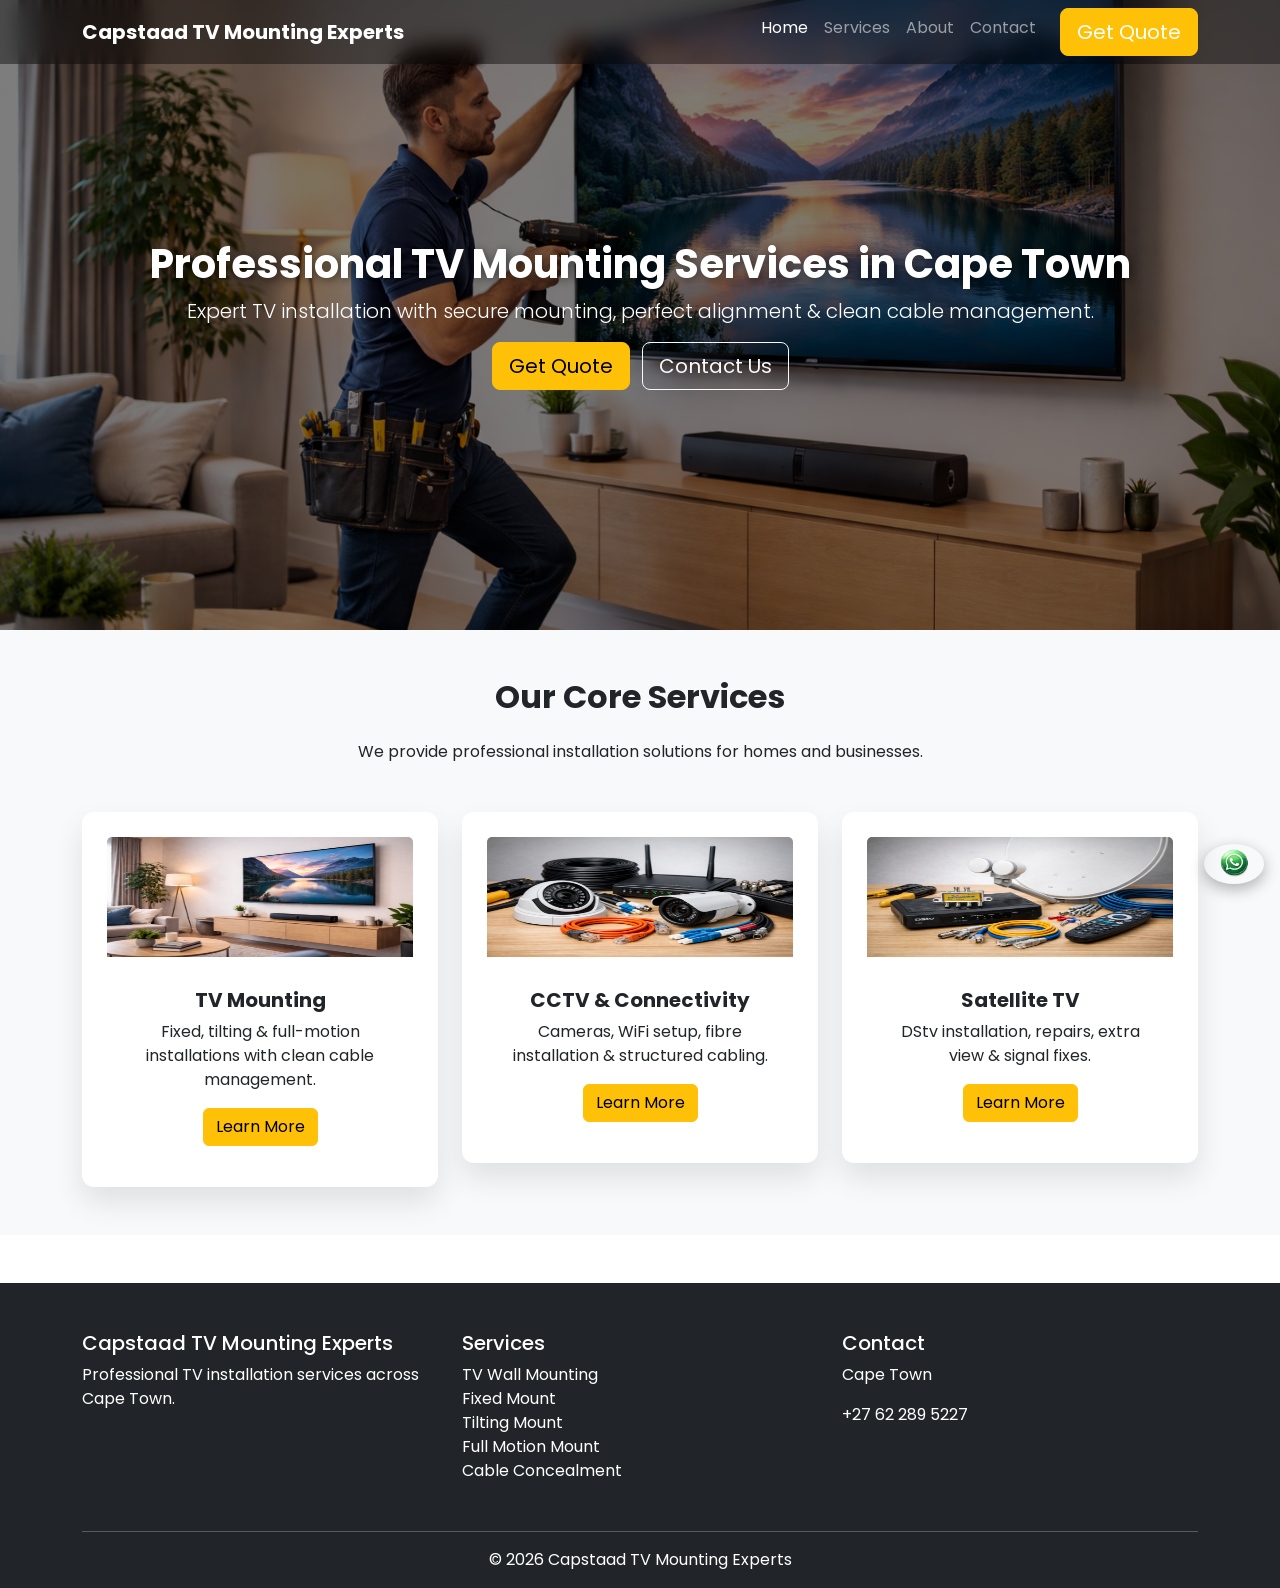
==== index.html @ fb4320e2 "Update index.html" ====
<!DOCTYPE html>
<html lang="en">
<head>
  <meta charset="UTF-8">
  <meta name="viewport" content="width=device-width, initial-scale=1">
  <title>Capstaad TV Mounting Experts | Cape Town</title>
  <meta name="description" content="Premium TV mounting services in Cape Town: Fixed, Tilting, Full-Motion Mounts, Cable Concealment, Home Theatre Setup.">

  <!-- Google Fonts -->
  <link href="https://fonts.googleapis.com/css2?family=Poppins:wght@400;600;700&family=Open+Sans:wght@300;400;600&display=swap" rel="stylesheet">
  
  <!-- Bootstrap CSS -->
  <link href="https://cdn.jsdelivr.net/npm/bootstrap@5.3.2/dist/css/bootstrap.min.css" rel="stylesheet">
  
  <!-- Custom CSS -->
  <link rel="stylesheet" href="styles.css">
  <style>
    /* Hero Section */
.hero-section {
  position: relative;
  text-align: center;
  color: white;
}
.hero-image {
  width: 100%;
  height: auto;
  display: block;
}
.hero-overlay {
  position: absolute;
  top: 0;
  left: 0;
  width: 100%;
  height: 100%;
  background: rgba(0,0,0,0.5);
}
.hero-content {
  position: absolute;
  top: 50%;
  left: 50%;
  transform: translate(-50%, -50%);
  z-index: 2;
}

/* Features Section */
.features-section {
  background-color: #f8f9fa; /* light background */
  padding: 3rem 0;
  text-align: center;
}
.features-section .feature-item {
  min-height: 100px;
  display: flex;
  align-items: center;
  justify-content: center;
  font-weight: 600;
  background: rgba(0,0,0,0.6);
  color: #fff;
  padding: 1rem 1.5rem;
  border-radius: 0.5rem;
  transition: transform 0.3s;
  margin-bottom: 1rem;
}
.features-section .feature-item:hover {
  transform: translateY(-5px);
}

/* Responsive adjustments */
@media (max-width: 767px) {
  .features-section .feature-item {
    min-height: 80px;
  }
}
    /* Footer */
    footer a {
      text-decoration: none;
    }

    /* WhatsApp Button */
    .whatsapp-float img {
      width: 60px;
      height: auto;
    }
  </style>
</head>
<body>

  <!-- NAVBAR -->
  <nav class="navbar navbar-expand-lg navbar-dark bg-transparent fixed-top">
    <div class="container">
      <a class="navbar-brand fw-bold" href="index.html">Capstaad TV Mounting Experts</a>
      <button class="navbar-toggler" type="button" data-bs-toggle="collapse" data-bs-target="#navbarNav">
        <span class="navbar-toggler-icon"></span>
      </button>
      <div class="collapse navbar-collapse" id="navbarNav">
        <ul class="navbar-nav ms-auto">
          <li class="nav-item"><a class="nav-link active" href="index.html">Home</a></li>
          <li class="nav-item"><a class="nav-link" href="services.html">Services</a></li>
          <li class="nav-item"><a class="nav-link" href="about.html">About</a></li>
          <li class="nav-item"><a class="nav-link" href="contact.html">Contact</a></li>
          <li class="nav-item ms-3">
            <a href="https://wa.me/27822895227" target="_blank" class="btn btn-warning btn-lg text-white">Get Quote</a>
          </li>
        </ul>
      </div>
    </div>
  </nav>

  <!-- HERO SECTION -->
<section class="hero-section">
  <img src="tv-mounting-hero.png" alt="TV mounting installation in Cape Town">
  <div class="hero-overlay"></div>
  <div class="hero-content container">
    <h1 class="fw-bold">Professional TV Mounting Services in Cape Town</h1>
    <p class="lead">Expert TV installation with secure mounting, perfect alignment & clean cable management.</p>
    <div class="mt-3">
      <a href="https://wa.me/27622895227" target="_blank" class="btn btn-warning btn-lg me-2">Get Quote</a>
      <a href="contact.html" class="btn btn-outline-light btn-lg">Contact Us</a>
    </div>
  </div>
</section>

<!-- CORE SERVICES -->
<section class="py-5 bg-light">
  <div class="container text-center">
    <h2 class="fw-bold mb-4">Our Core Services</h2>
    <p class="mb-5">We provide professional installation solutions for homes and businesses.</p>

    <div class="row g-4">

      <!-- TV MOUNTING -->
      <div class="col-md-4">
        <div class="card service-card border-0">
          <img src="living-room-tv.png" class="card-img-top" alt="TV Mounting">
          <div class="card-body">
            <h5 class="fw-bold">TV Mounting</h5>
            <p>Fixed, tilting & full-motion installations with clean cable management.</p>
            <a href="services.html#tv" class="btn btn-warning">Learn More</a>
          </div>
        </div>
      </div>

      <!-- CCTV -->
      <div class="col-md-4">
        <div class="card service-card border-0">
          <img src="cctv.png" class="card-img-top" alt="CCTV Installation">
          <div class="card-body">
            <h5 class="fw-bold">CCTV & Connectivity</h5>
            <p>Cameras, WiFi setup, fibre installation & structured cabling.</p>
            <a href="services.html#cctv" class="btn btn-warning">Learn More</a>
          </div>
        </div>
      </div>

      <!-- SATELLITE -->
      <div class="col-md-4">
        <div class="card service-card border-0">
          <img src="dstv.png" class="card-img-top" alt="Satellite Installation">
          <div class="card-body">
            <h5 class="fw-bold">Satellite TV</h5>
            <p>DStv installation, repairs, extra view & signal fixes.</p>
            <a href="services.html#satellite" class="btn btn-warning">Learn More</a>
          </div>
        </div>
      </div>

    </div>
  </div>
</section>


  

  <!-- FOOTER -->
  <footer class="bg-dark text-white pt-5 pb-3 mt-5">
    <div class="container">
      <div class="row">
        <div class="col-md-4 mb-3">
          <h5>Capstaad TV Mounting Experts</h5>
          <p>Professional TV installation services across Cape Town.</p>
        </div>
        <div class="col-md-4 mb-3">
          <h5>Services</h5>
          <ul class="list-unstyled">
            <li>TV Wall Mounting</li>
            <li>Fixed Mount</li>
            <li>Tilting Mount</li>
            <li>Full Motion Mount</li>
            <li>Cable Concealment</li>
          </ul>
        </div>
        <div class="col-md-4 mb-3">
          <h5>Contact</h5>
          <p>Cape Town</p>
          <p><a href="https://wa.me/27822895227" class="text-white">+27 62 289 5227</a></p>
        </div>
      </div>
      <hr class="bg-light">
      <div class="text-center">&copy; 2026 Capstaad TV Mounting Experts</div>
    </div>
  </footer>

  <!-- WhatsApp Floating Button -->
  <a href="https://wa.me/27822895227" class="whatsapp-float position-fixed bottom-0 end-0 m-3" target="_blank" aria-label="Chat with Capstaad on WhatsApp">
    <img src="whatsapp-icon.png" loading="lazy">
  </a>

  <!-- Bootstrap JS -->
  <script src="https://cdn.jsdelivr.net/npm/bootstrap@5.3.2/dist/js/bootstrap.bundle.min.js"></script>
</body>
</html>
---- styles.css ----
/* GLOBAL */

body {
  font-family: 'Poppins', sans-serif;
}

/* NAVBAR */

.navbar {
  background: rgba(0,0,0,0.4)!important;
  backdrop-filter: blur(10px);
}

/* HERO SECTION */

.hero-section {
  position: relative;
}

.hero-section img {
  width: 100%;
  height: 70vh;
  object-fit: cover;
}

.hero-section h1 {
  text-shadow: 2px 2px 10px rgba(0,0,0,0.5);
}

/* HERO OVERLAY */

.hero-overlay {
  position: absolute;
  top:0;
  left:0;
  width:100%;
  height:100%;
  background: rgba(0,0,0,0.4);
}

/* HERO CONTENT */

.hero-content {
  position:absolute;
  top:50%;
  left:50%;
  transform:translate(-50%,-50%);
  text-align:center;
  width:90%;
  color:#fff;
}

/* FEATURES BAR */

.features-overlay {
  display:flex;
  justify-content:center;
  gap:20px;
  flex-wrap:wrap;
  margin-top:40px;
}

.features-overlay div {
  font-weight:600;
  padding:12px 20px;
  background:rgba(0,0,0,0.6);
  color:#fff;
  border-radius:8px;
}

/* WHATSAPP BUTTON */

.whatsapp-float img {
  border-radius: 50%;
  box-shadow: 0 5px 15px rgba(0,0,0,0.3);
  transition: transform 0.3s;
}

.whatsapp-float img:hover {
  transform: scale(1.1);
}

/* SERVICES */

.services-section {
  padding: 80px 0;
}

.service-card {
  background: #fff;
  padding: 25px;
  border-radius: 12px;
  box-shadow: 0 15px 30px rgba(0,0,0,0.1);
  transition: transform 0.3s, box-shadow 0.3s;
}

.service-card:hover {
  transform: translateY(-10px);
  box-shadow: 0 25px 50px rgba(0,0,0,0.15);
}

.service-card img {
  max-height: 120px;
  margin-bottom: 15px;
}

/* PROCESS SECTION */

.process-section {
  padding: 80px 0;
}

.process-step h4 {
  background: #FF7A18;
  color: #fff;
  width: 50px;
  height: 50px;
  border-radius: 50%;
  margin: 0 auto 15px auto;
  display: flex;
  align-items: center;
  justify-content: center;
  font-weight: 700;
}

/* CTA */

.cta-section {
  padding: 80px 0;
}

/* ABOUT PAGE */

.company-story img {
  max-width: 100%;
  border-radius: 12px;
}

.team-section img {
  width: 150px;
  height: 150px;
  object-fit: cover;
}

/* TRUST STATS */

.trust-stats h3 {
  font-size: 2.5rem;
  font-weight: 700;
  color: #FF7A18;
}

.trust-stats p {
  font-weight: 600;
}

/* CONTACT */

.contact-section form input,
.contact-section form textarea {
  border-radius: 8px;
  padding: 15px;
  border: 1px solid #ccc;
}

.contact-section form button {
  border-radius: 50px;
  padding: 12px 40px;
}

/* MAP */

.map-section iframe {
  border-radius: 12px;
}


/* ============================= */
/* MOBILE RESPONSIVE FIXES */
/* ============================= */

@media (max-width:768px){

.hero-section img{
  height:55vh;
}

.hero-content h1{
  font-size:26px;
}

.hero-content p{
  font-size:14px;
}

.features-overlay{
  flex-direction:column;
  align-items:center;
  margin-top:25px;
}

.features-overlay div{
  width:90%;
  text-align:25px;
}
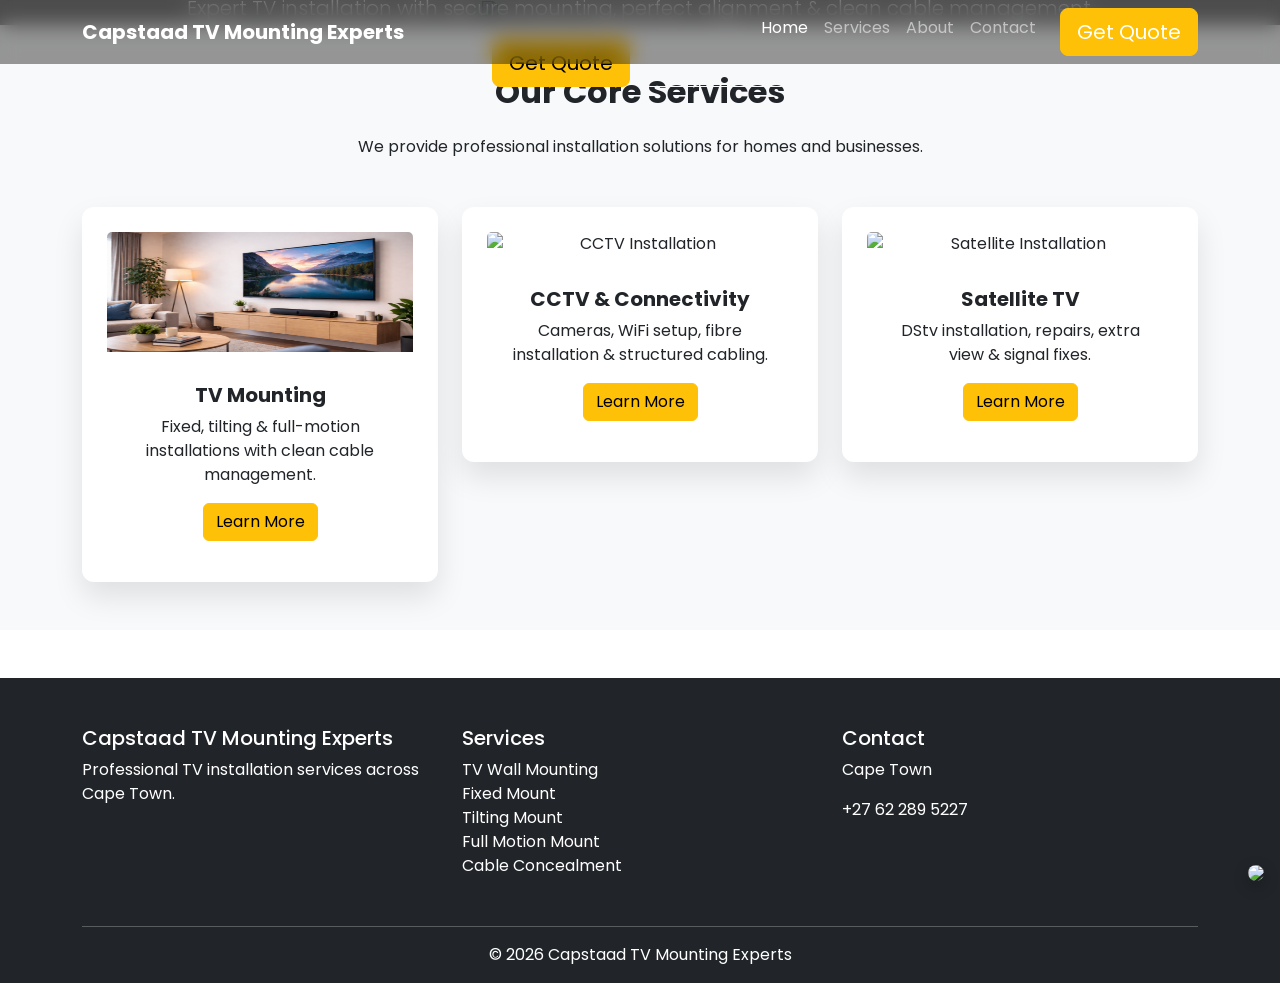
==== commit b3d80319: "Update index.html" ====
--- a/index.html
+++ b/index.html
@@ -108,7 +108,7 @@
 
   <!-- HERO SECTION -->
 <section class="hero-section">
-  <img src="tv-mounting-hero.png" alt="TV mounting installation in Cape Town">
+  <img src="tv-mounting-hero.webp" alt="TV mounting installation in Cape Town">
   <div class="hero-overlay"></div>
   <div class="hero-content container">
     <h1 class="fw-bold">Professional TV Mounting Services in Cape Town</h1>
@@ -131,7 +131,7 @@
       <!-- TV MOUNTING -->
       <div class="col-md-4">
         <div class="card service-card border-0">
-          <img src="living-room-tv.png" class="card-img-top" alt="TV Mounting">
+          <img src="living-room-tv.webp" class="card-img-top" alt="TV Mounting">
           <div class="card-body">
             <h5 class="fw-bold">TV Mounting</h5>
             <p>Fixed, tilting & full-motion installations with clean cable management.</p>
@@ -143,7 +143,7 @@
       <!-- CCTV -->
       <div class="col-md-4">
         <div class="card service-card border-0">
-          <img src="cctv.png" class="card-img-top" alt="CCTV Installation">
+          <img src="cctv.webp" class="card-img-top" alt="CCTV Installation">
           <div class="card-body">
             <h5 class="fw-bold">CCTV & Connectivity</h5>
             <p>Cameras, WiFi setup, fibre installation & structured cabling.</p>
@@ -155,7 +155,7 @@
       <!-- SATELLITE -->
       <div class="col-md-4">
         <div class="card service-card border-0">
-          <img src="dstv.png" class="card-img-top" alt="Satellite Installation">
+          <img src="dstv.webp" class="card-img-top" alt="Satellite Installation">
           <div class="card-body">
             <h5 class="fw-bold">Satellite TV</h5>
             <p>DStv installation, repairs, extra view & signal fixes.</p>
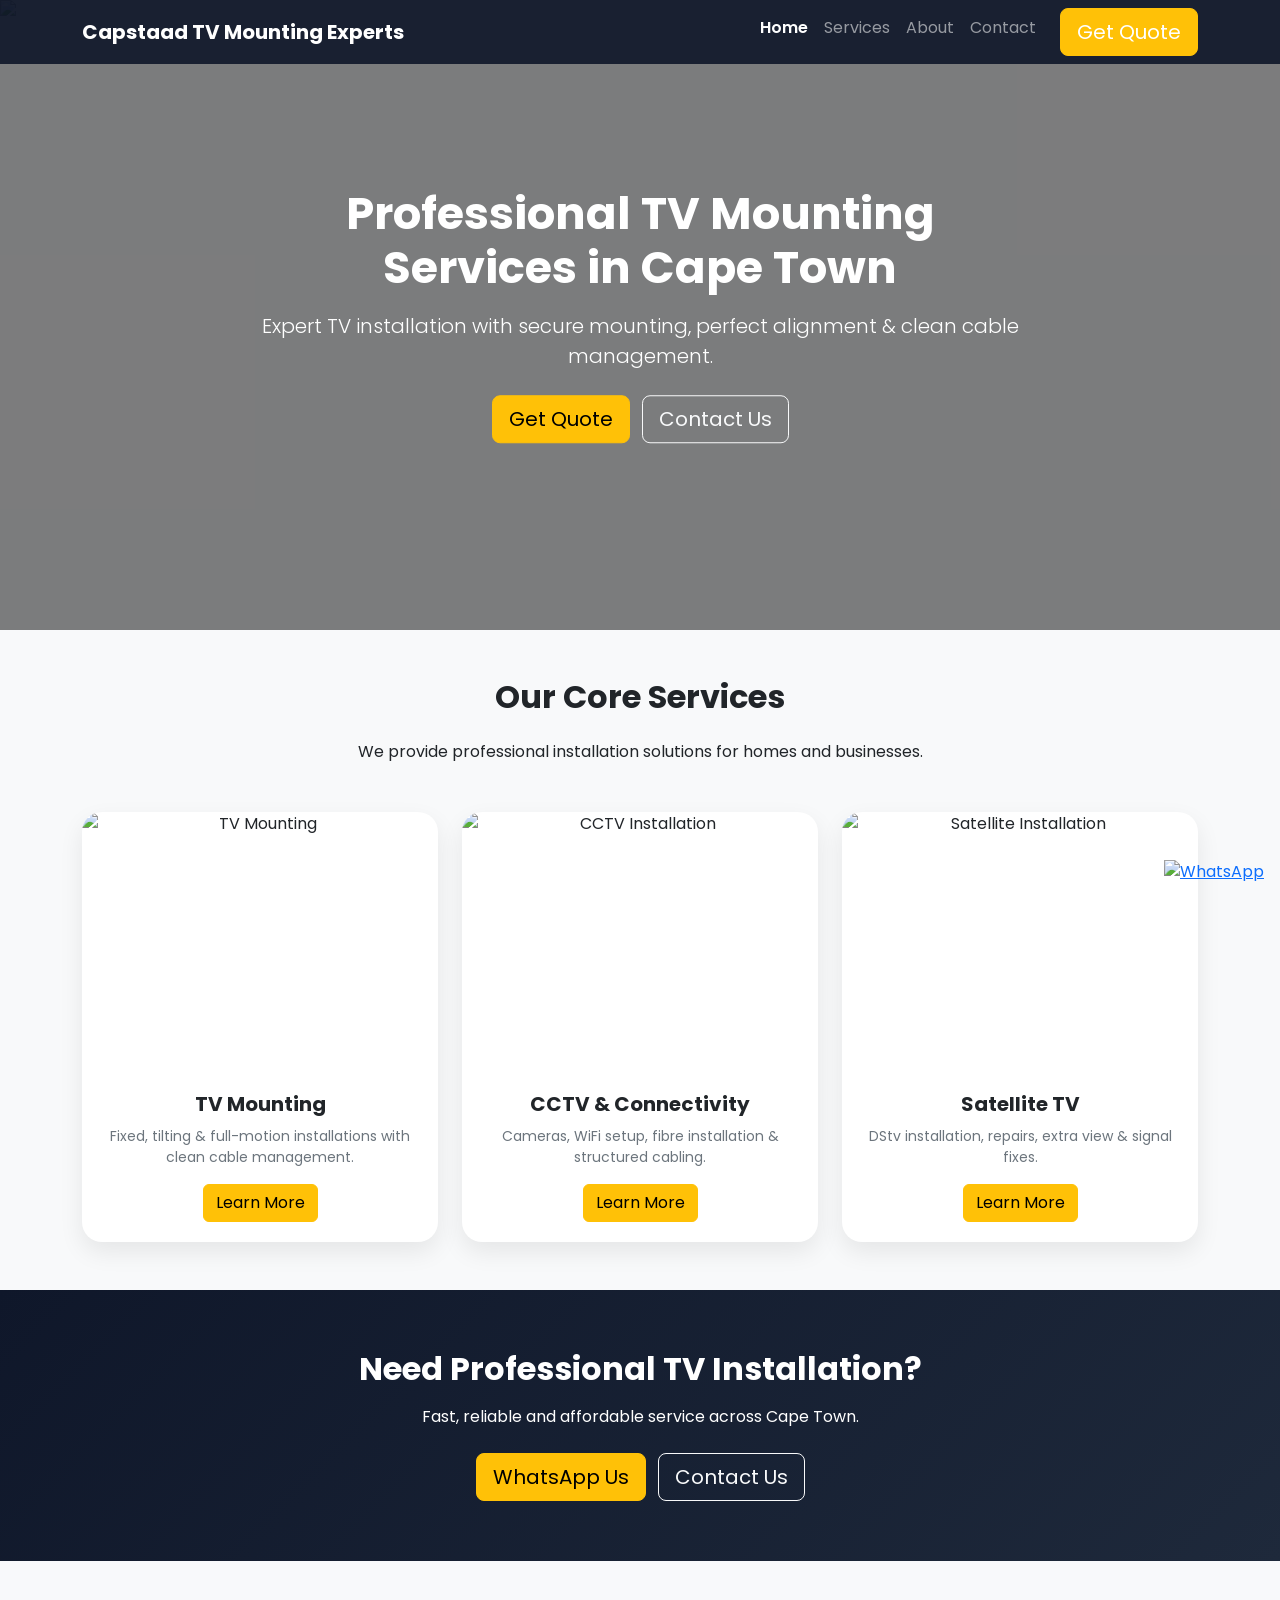
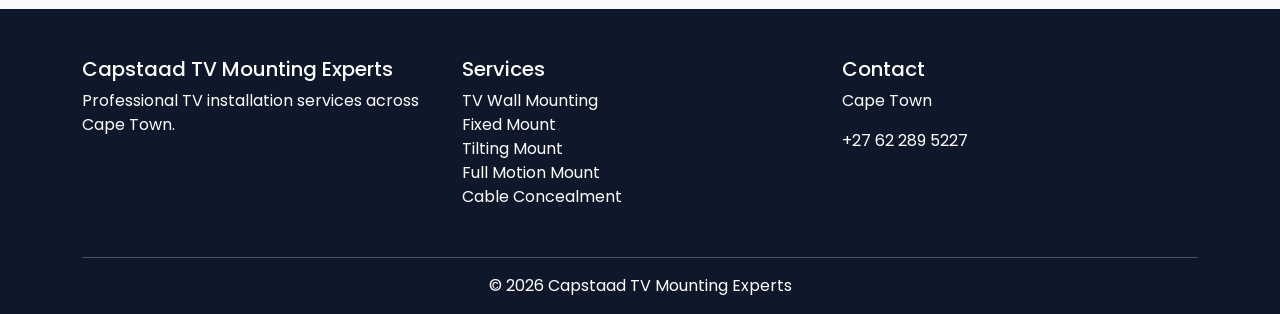
==== commit eb0fda64: "Update index.html" ====
--- a/index.html
+++ b/index.html
@@ -8,72 +8,117 @@
 
   <!-- Google Fonts -->
   <link href="https://fonts.googleapis.com/css2?family=Poppins:wght@400;600;700&family=Open+Sans:wght@300;400;600&display=swap" rel="stylesheet">
-  
+
   <!-- Bootstrap CSS -->
   <link href="https://cdn.jsdelivr.net/npm/bootstrap@5.3.2/dist/css/bootstrap.min.css" rel="stylesheet">
-  
-  <!-- Custom CSS -->
-  <link rel="stylesheet" href="styles.css">
+
   <style>
-    /* Hero Section */
-.hero-section {
-  position: relative;
-  text-align: center;
-  color: white;
-}
-.hero-image {
-  width: 100%;
-  height: auto;
-  display: block;
-}
-.hero-overlay {
-  position: absolute;
-  top: 0;
-  left: 0;
-  width: 100%;
-  height: 100%;
-  background: rgba(0,0,0,0.5);
-}
-.hero-content {
-  position: absolute;
-  top: 50%;
-  left: 50%;
-  transform: translate(-50%, -50%);
-  z-index: 2;
-}
-
-/* Features Section */
-.features-section {
-  background-color: #f8f9fa; /* light background */
-  padding: 3rem 0;
-  text-align: center;
-}
-.features-section .feature-item {
-  min-height: 100px;
-  display: flex;
-  align-items: center;
-  justify-content: center;
-  font-weight: 600;
-  background: rgba(0,0,0,0.6);
-  color: #fff;
-  padding: 1rem 1.5rem;
-  border-radius: 0.5rem;
-  transition: transform 0.3s;
-  margin-bottom: 1rem;
-}
-.features-section .feature-item:hover {
-  transform: translateY(-5px);
-}
-
-/* Responsive adjustments */
-@media (max-width: 767px) {
-  .features-section .feature-item {
-    min-height: 80px;
-  }
-}
-    /* Footer */
+    /* BODY */
+    body {
+      font-family: 'Poppins', sans-serif;
+      background: #f8f9fb;
+    }
+
+    /* NAVBAR */
+    .navbar {
+      background-color: rgba(15,23,42,0.9);
+    }
+    .navbar-nav .nav-link.active {
+      font-weight: 600;
+    }
+
+    /* HERO */
+    .hero-section {
+      position: relative;
+      height: 70vh;
+      min-height: 450px;
+      overflow: hidden;
+      text-align: center;
+      color: white;
+    }
+
+    .hero-image {
+      width: 100%;
+      height: 100%;
+      object-fit: cover;
+      display: block;
+    }
+
+    .hero-overlay {
+      position: absolute;
+      top: 0;
+      left: 0;
+      width: 100%;
+      height: 100%;
+      background: rgba(0,0,0,0.5);
+      z-index: 1;
+    }
+
+    .hero-content {
+      position: absolute;
+      top: 50%;
+      left: 50%;
+      transform: translate(-50%, -50%);
+      z-index: 2;
+      width: 90%;
+      max-width: 800px;
+    }
+
+    .hero-content h1 {
+      font-size: 2.8rem;
+    }
+
+    /* CORE SERVICES */
+    .service-card {
+      border: none;
+      border-radius: 20px;
+      overflow: hidden;
+      transition: transform 0.3s, box-shadow 0.3s;
+      background: #fff;
+      box-shadow: 0 10px 25px rgba(0,0,0,0.08);
+    }
+
+    .service-card:hover {
+      transform: translateY(-10px);
+      box-shadow: 0 20px 45px rgba(0,0,0,0.15);
+    }
+
+    .service-card img {
+      width: 100%;
+      height: 260px;
+      object-fit: cover;
+    }
+
+    .service-card-body {
+      padding: 20px;
+      text-align: center;
+    }
+
+    .service-card h5 {
+      margin-bottom: 10px;
+    }
+
+    .service-card p {
+      font-size: 14px;
+      color: #6c757d;
+    }
+
+    /* CTA SECTION */
+    .cta-section {
+      background: linear-gradient(135deg, #0f172a, #1e293b);
+      color: #fff;
+      padding: 60px 0;
+      text-align: center;
+    }
+
+    /* FOOTER */
+    footer {
+      background: #0f172a;
+      color: white;
+    }
     footer a {
       text-decoration: none;
+      color: white;
     }
 
     /* WhatsApp Button */
@@ -81,12 +126,21 @@
       width: 60px;
       height: auto;
     }
+
+    @media (max-width: 767px) {
+      .hero-content h1 {
+        font-size: 2rem;
+      }
+      .service-card img {
+        height: 200px;
+      }
+    }
   </style>
 </head>
 <body>
 
   <!-- NAVBAR -->
-  <nav class="navbar navbar-expand-lg navbar-dark bg-transparent fixed-top">
+  <nav class="navbar navbar-expand-lg navbar-dark fixed-top">
     <div class="container">
       <a class="navbar-brand fw-bold" href="index.html">Capstaad TV Mounting Experts</a>
       <button class="navbar-toggler" type="button" data-bs-toggle="collapse" data-bs-target="#navbarNav">
@@ -107,72 +161,79 @@
   </nav>
 
   <!-- HERO SECTION -->
-<section class="hero-section">
-  <img src="tv-mounting-hero.webp" alt="TV mounting installation in Cape Town">
-  <div class="hero-overlay"></div>
-  <div class="hero-content container">
-    <h1 class="fw-bold">Professional TV Mounting Services in Cape Town</h1>
-    <p class="lead">Expert TV installation with secure mounting, perfect alignment & clean cable management.</p>
-    <div class="mt-3">
-      <a href="https://wa.me/27622895227" target="_blank" class="btn btn-warning btn-lg me-2">Get Quote</a>
+  <section class="hero-section">
+    <img src="tv-mounting-hero.webp" alt="TV mounting installation in Cape Town" class="hero-image" loading="lazy">
+    <div class="hero-overlay"></div>
+    <div class="hero-content container">
+      <h1 class="fw-bold">Professional TV Mounting Services in Cape Town</h1>
+      <p class="lead mt-3">Expert TV installation with secure mounting, perfect alignment & clean cable management.</p>
+      <div class="mt-4">
+        <a href="https://wa.me/27622895227" target="_blank" class="btn btn-warning btn-lg me-2">Get Quote</a>
+        <a href="contact.html" class="btn btn-outline-light btn-lg">Contact Us</a>
+      </div>
+    </div>
+  </section>
+
+  <!-- CORE SERVICES -->
+  <section class="py-5 bg-light">
+    <div class="container text-center">
+      <h2 class="fw-bold mb-4">Our Core Services</h2>
+      <p class="mb-5">We provide professional installation solutions for homes and businesses.</p>
+
+      <div class="row g-4">
+
+        <!-- TV MOUNTING -->
+        <div class="col-md-4">
+          <div class="card service-card h-100">
+            <img src="living-room-tv.webp" class="card-img-top" alt="TV Mounting" loading="lazy">
+            <div class="card-body service-card-body">
+              <h5 class="fw-bold">TV Mounting</h5>
+              <p>Fixed, tilting & full-motion installations with clean cable management.</p>
+              <a href="services.html#tv" class="btn btn-warning">Learn More</a>
+            </div>
+          </div>
+        </div>
+
+        <!-- CCTV -->
+        <div class="col-md-4">
+          <div class="card service-card h-100">
+            <img src="cctv.webp" class="card-img-top" alt="CCTV Installation" loading="lazy">
+            <div class="card-body service-card-body">
+              <h5 class="fw-bold">CCTV & Connectivity</h5>
+              <p>Cameras, WiFi setup, fibre installation & structured cabling.</p>
+              <a href="services.html#cctv" class="btn btn-warning">Learn More</a>
+            </div>
+          </div>
+        </div>
+
+        <!-- SATELLITE -->
+        <div class="col-md-4">
+          <div class="card service-card h-100">
+            <img src="dstv.webp" class="card-img-top" alt="Satellite Installation" loading="lazy">
+            <div class="card-body service-card-body">
+              <h5 class="fw-bold">Satellite TV</h5>
+              <p>DStv installation, repairs, extra view & signal fixes.</p>
+              <a href="services.html#satellite" class="btn btn-warning">Learn More</a>
+            </div>
+          </div>
+        </div>
+
+      </div>
+    </div>
+  </section>
+
+  <!-- CTA -->
+  <section class="cta-section">
+    <div class="container">
+      <h2 class="fw-bold mb-3">Need Professional TV Installation?</h2>
+      <p class="mb-4">Fast, reliable and affordable service across Cape Town.</p>
+      <a href="https://wa.me/27822895227" target="_blank" class="btn btn-warning btn-lg me-2">WhatsApp Us</a>
       <a href="contact.html" class="btn btn-outline-light btn-lg">Contact Us</a>
     </div>
-  </div>
-</section>
-
-<!-- CORE SERVICES -->
-<section class="py-5 bg-light">
-  <div class="container text-center">
-    <h2 class="fw-bold mb-4">Our Core Services</h2>
-    <p class="mb-5">We provide professional installation solutions for homes and businesses.</p>
-
-    <div class="row g-4">
-
-      <!-- TV MOUNTING -->
-      <div class="col-md-4">
-        <div class="card service-card border-0">
-          <img src="living-room-tv.webp" class="card-img-top" alt="TV Mounting">
-          <div class="card-body">
-            <h5 class="fw-bold">TV Mounting</h5>
-            <p>Fixed, tilting & full-motion installations with clean cable management.</p>
-            <a href="services.html#tv" class="btn btn-warning">Learn More</a>
-          </div>
-        </div>
-      </div>
-
-      <!-- CCTV -->
-      <div class="col-md-4">
-        <div class="card service-card border-0">
-          <img src="cctv.webp" class="card-img-top" alt="CCTV Installation">
-          <div class="card-body">
-            <h5 class="fw-bold">CCTV & Connectivity</h5>
-            <p>Cameras, WiFi setup, fibre installation & structured cabling.</p>
-            <a href="services.html#cctv" class="btn btn-warning">Learn More</a>
-          </div>
-        </div>
-      </div>
-
-      <!-- SATELLITE -->
-      <div class="col-md-4">
-        <div class="card service-card border-0">
-          <img src="dstv.webp" class="card-img-top" alt="Satellite Installation">
-          <div class="card-body">
-            <h5 class="fw-bold">Satellite TV</h5>
-            <p>DStv installation, repairs, extra view & signal fixes.</p>
-            <a href="services.html#satellite" class="btn btn-warning">Learn More</a>
-          </div>
-        </div>
-      </div>
-
-    </div>
-  </div>
-</section>
-
-
-  
+  </section>
 
   <!-- FOOTER -->
-  <footer class="bg-dark text-white pt-5 pb-3 mt-5">
+  <footer class="pt-5 pb-3 mt-5">
     <div class="container">
       <div class="row">
         <div class="col-md-4 mb-3">
@@ -192,7 +253,7 @@
         <div class="col-md-4 mb-3">
           <h5>Contact</h5>
           <p>Cape Town</p>
-          <p><a href="https://wa.me/27822895227" class="text-white">+27 62 289 5227</a></p>
+          <p><a href="https://wa.me/27822895227">+27 62 289 5227</a></p>
         </div>
       </div>
       <hr class="bg-light">
@@ -202,7 +263,7 @@
 
   <!-- WhatsApp Floating Button -->
   <a href="https://wa.me/27822895227" class="whatsapp-float position-fixed bottom-0 end-0 m-3" target="_blank" aria-label="Chat with Capstaad on WhatsApp">
-    <img src="whatsapp-icon.png" loading="lazy">
+    <img src="whatsapp-icon.webp" alt="WhatsApp" loading="lazy">
   </a>
 
   <!-- Bootstrap JS -->
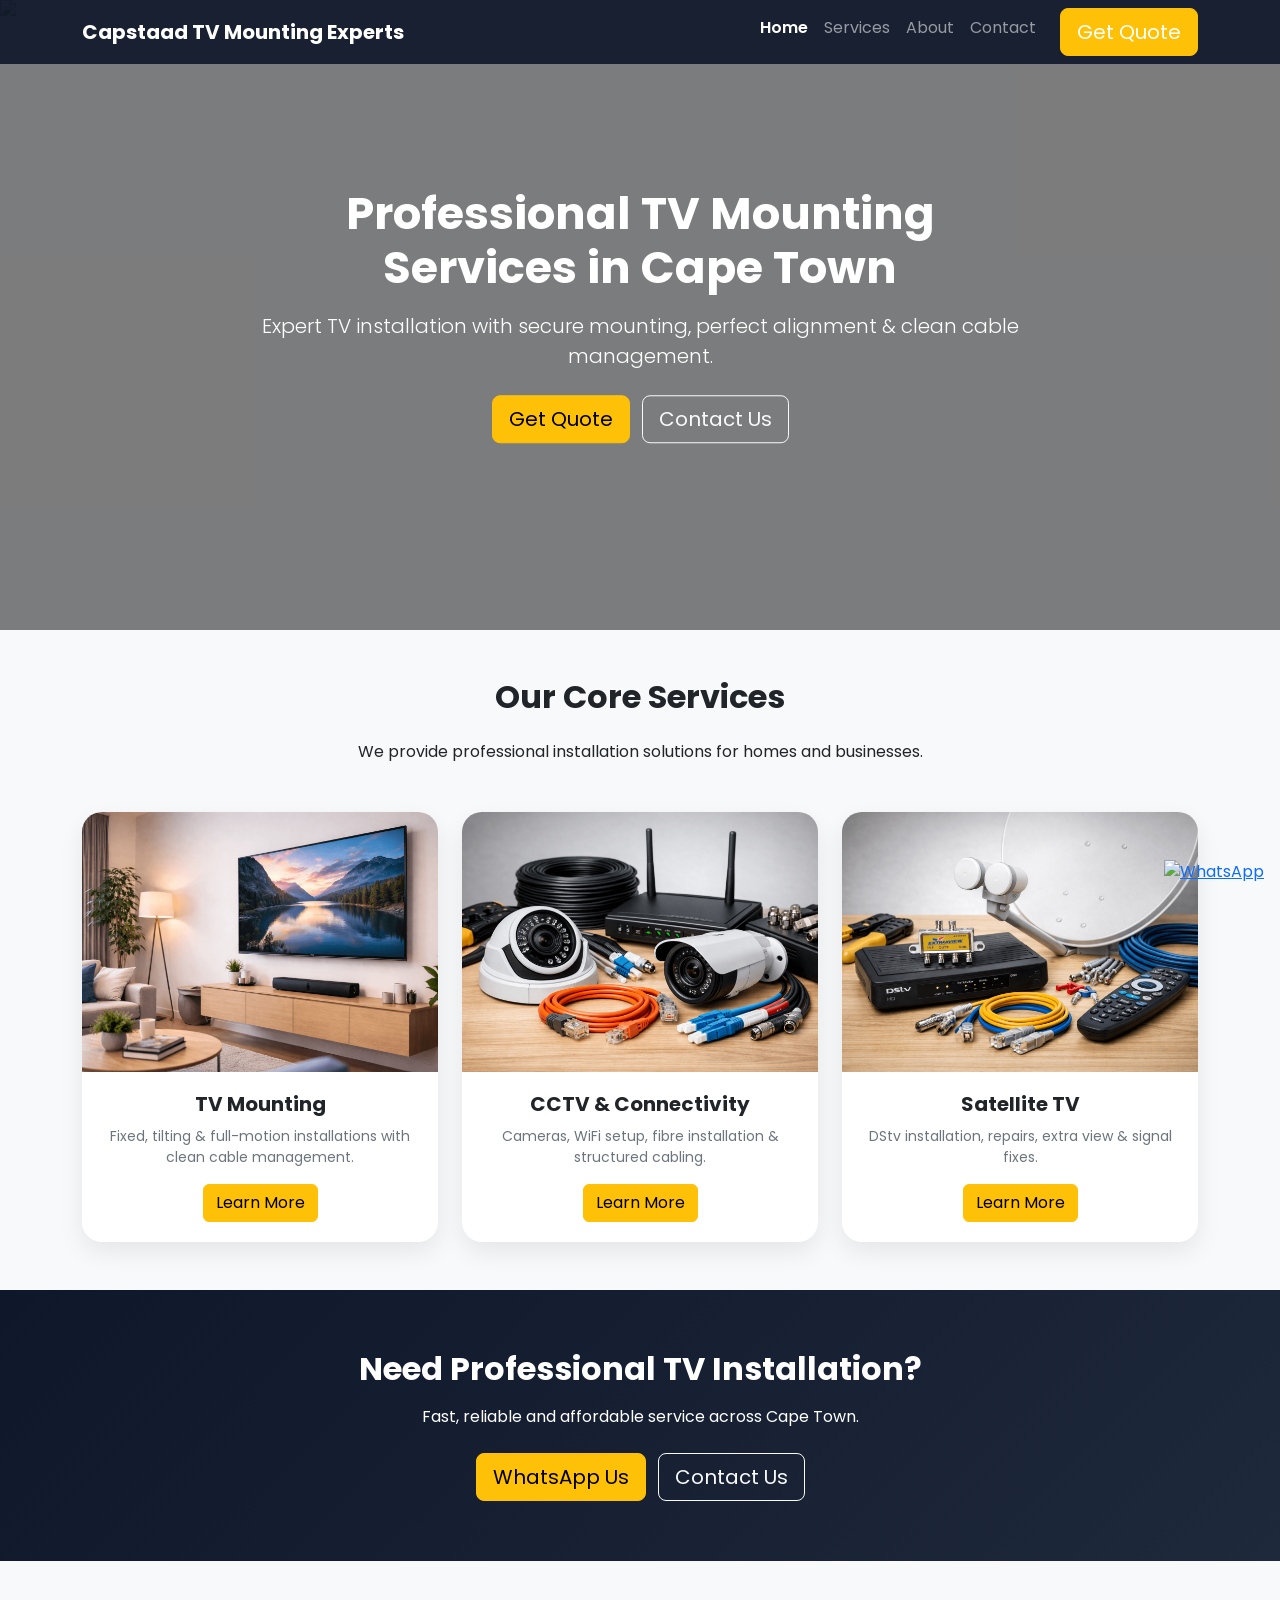
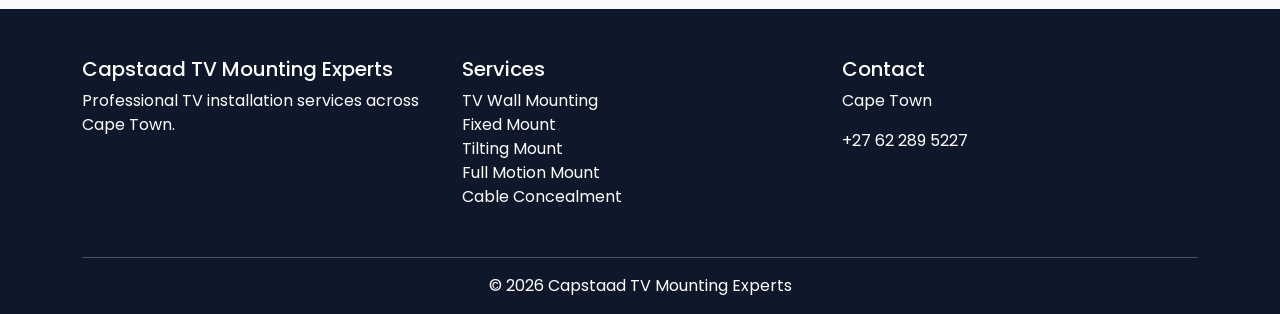
==== commit f8b13c3a: "Update index.html" ====
--- a/index.html
+++ b/index.html
@@ -162,7 +162,7 @@
 
   <!-- HERO SECTION -->
   <section class="hero-section">
-    <img src="tv-mounting-hero.webp" alt="TV mounting installation in Cape Town" class="hero-image" loading="lazy">
+    <img src="tv-mounting-hero.png" alt="TV mounting installation in Cape Town" class="hero-image" loading="lazy">
     <div class="hero-overlay"></div>
     <div class="hero-content container">
       <h1 class="fw-bold">Professional TV Mounting Services in Cape Town</h1>
@@ -185,7 +185,7 @@
         <!-- TV MOUNTING -->
         <div class="col-md-4">
           <div class="card service-card h-100">
-            <img src="living-room-tv.webp" class="card-img-top" alt="TV Mounting" loading="lazy">
+            <img src="living-room-tv.png" class="card-img-top" alt="TV Mounting" loading="lazy">
             <div class="card-body service-card-body">
               <h5 class="fw-bold">TV Mounting</h5>
               <p>Fixed, tilting & full-motion installations with clean cable management.</p>
@@ -197,7 +197,7 @@
         <!-- CCTV -->
         <div class="col-md-4">
           <div class="card service-card h-100">
-            <img src="cctv.webp" class="card-img-top" alt="CCTV Installation" loading="lazy">
+            <img src="cctv.png" class="card-img-top" alt="CCTV Installation" loading="lazy">
             <div class="card-body service-card-body">
               <h5 class="fw-bold">CCTV & Connectivity</h5>
               <p>Cameras, WiFi setup, fibre installation & structured cabling.</p>
@@ -209,7 +209,7 @@
         <!-- SATELLITE -->
         <div class="col-md-4">
           <div class="card service-card h-100">
-            <img src="dstv.webp" class="card-img-top" alt="Satellite Installation" loading="lazy">
+            <img src="dstv.png" class="card-img-top" alt="Satellite Installation" loading="lazy">
             <div class="card-body service-card-body">
               <h5 class="fw-bold">Satellite TV</h5>
               <p>DStv installation, repairs, extra view & signal fixes.</p>
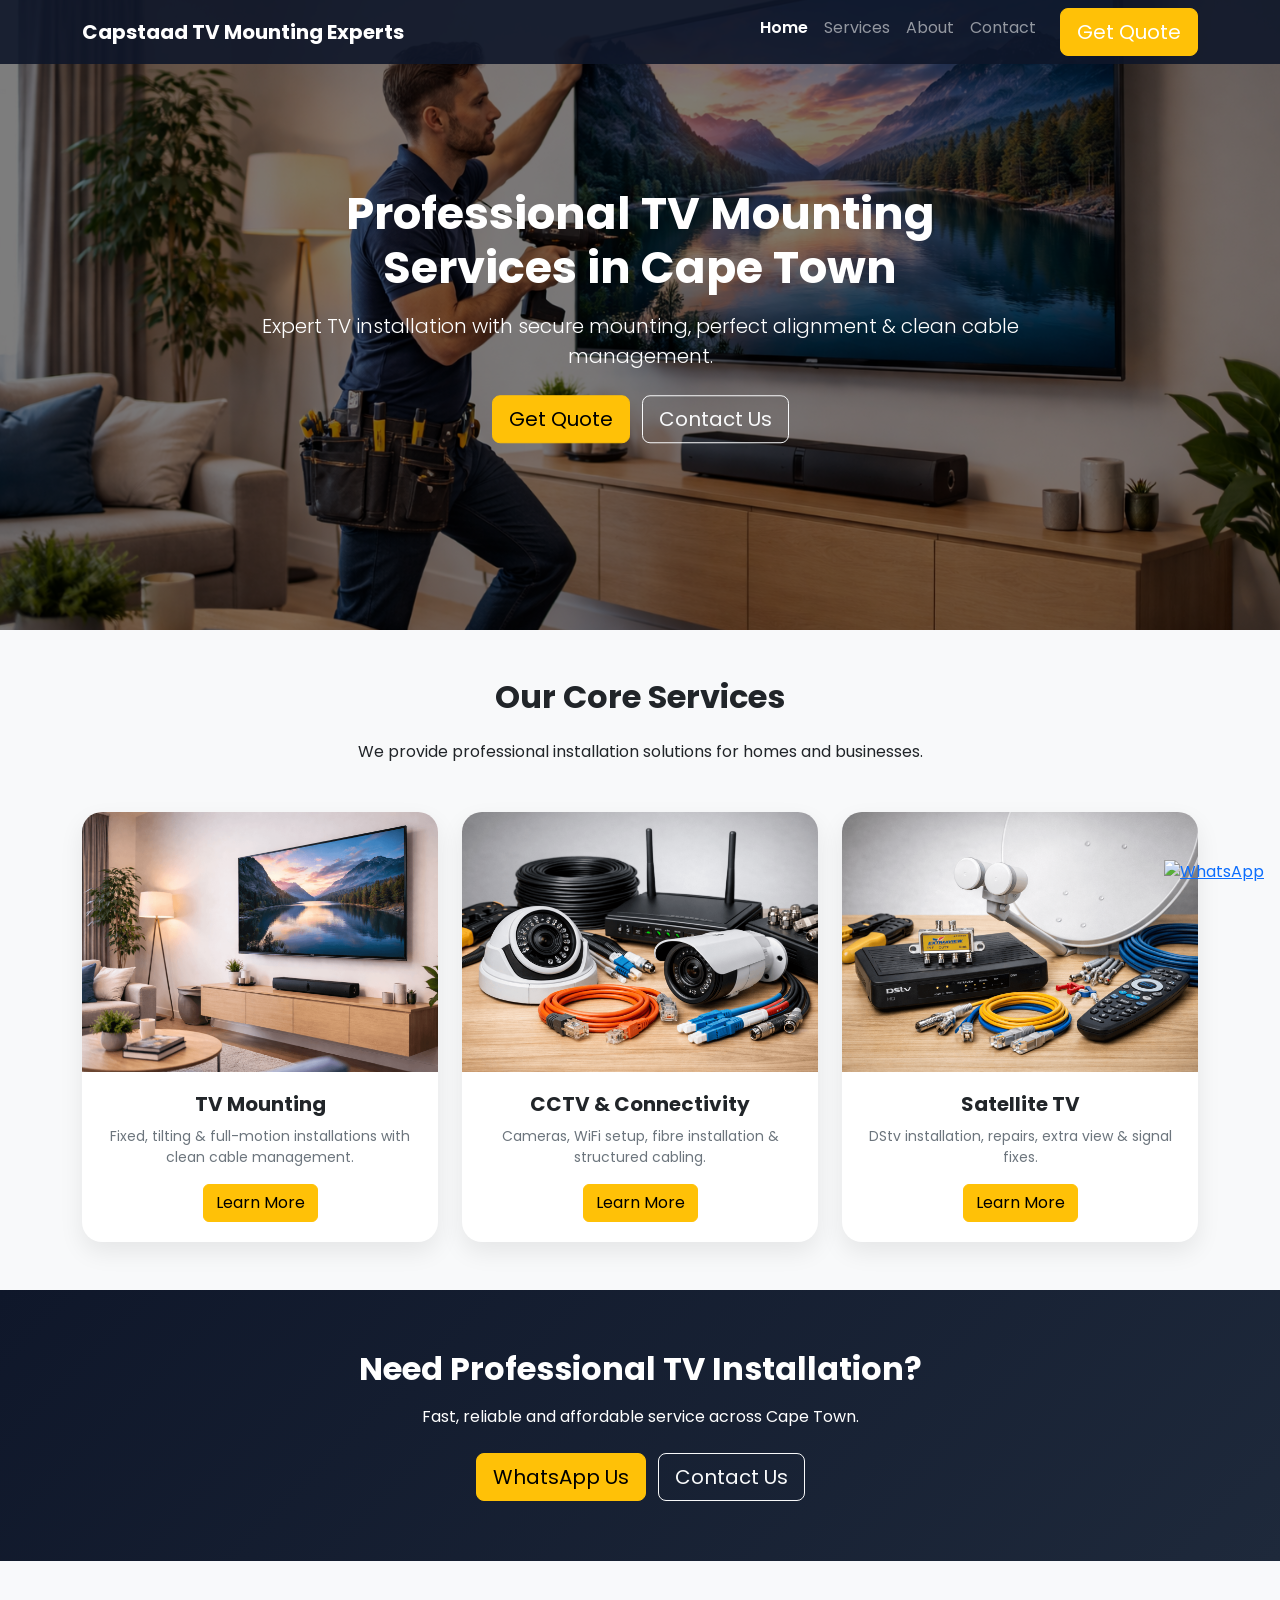
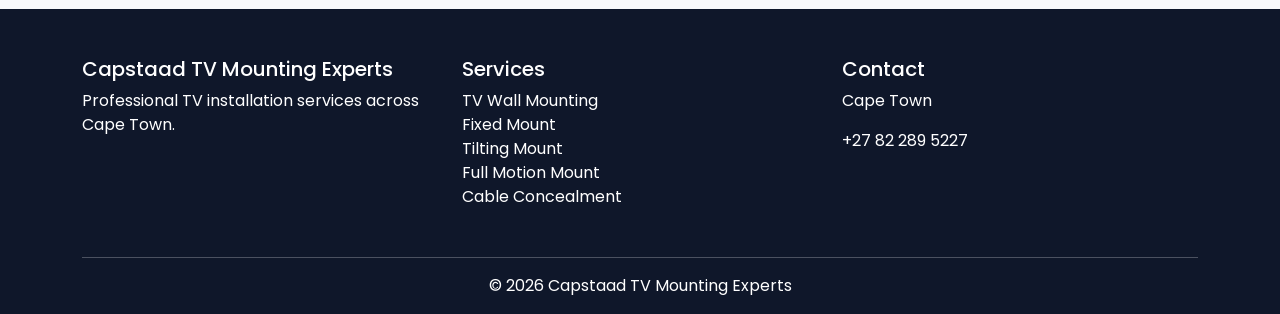
==== commit 114bd2f6: "Update index.html" ====
--- a/index.html
+++ b/index.html
@@ -168,7 +168,7 @@
       <h1 class="fw-bold">Professional TV Mounting Services in Cape Town</h1>
       <p class="lead mt-3">Expert TV installation with secure mounting, perfect alignment & clean cable management.</p>
       <div class="mt-4">
-        <a href="https://wa.me/27622895227" target="_blank" class="btn btn-warning btn-lg me-2">Get Quote</a>
+        <a href="https://wa.me/27822895227" target="_blank" class="btn btn-warning btn-lg me-2">Get Quote</a>
         <a href="contact.html" class="btn btn-outline-light btn-lg">Contact Us</a>
       </div>
     </div>
@@ -253,7 +253,7 @@
         <div class="col-md-4 mb-3">
           <h5>Contact</h5>
           <p>Cape Town</p>
-          <p><a href="https://wa.me/27822895227">+27 62 289 5227</a></p>
+          <p><a href="https://wa.me/27822895227">+27 82 289 5227</a></p>
         </div>
       </div>
       <hr class="bg-light">
@@ -263,7 +263,7 @@
 
   <!-- WhatsApp Floating Button -->
   <a href="https://wa.me/27822895227" class="whatsapp-float position-fixed bottom-0 end-0 m-3" target="_blank" aria-label="Chat with Capstaad on WhatsApp">
-    <img src="whatsapp-icon.webp" alt="WhatsApp" loading="lazy">
+    <img src="whatsapp-icon.png" alt="WhatsApp" loading="lazy">
   </a>
 
   <!-- Bootstrap JS -->
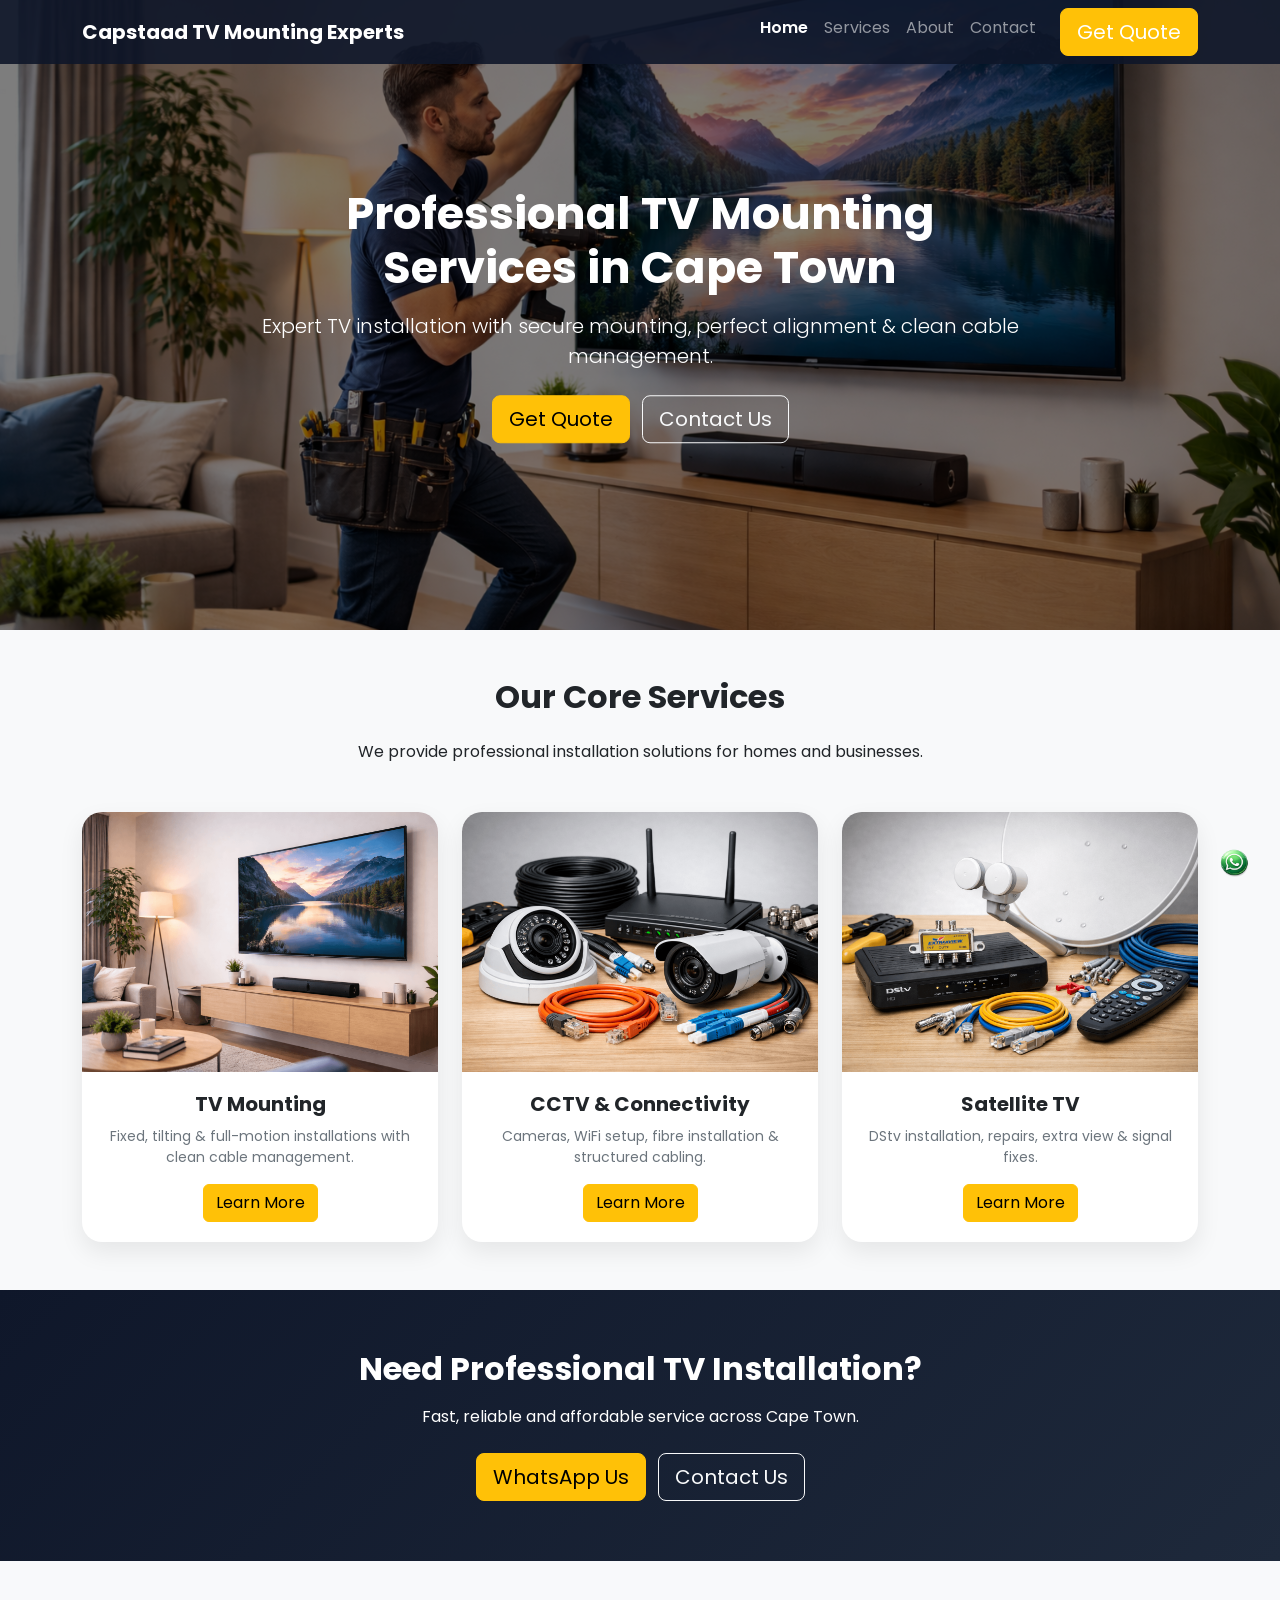
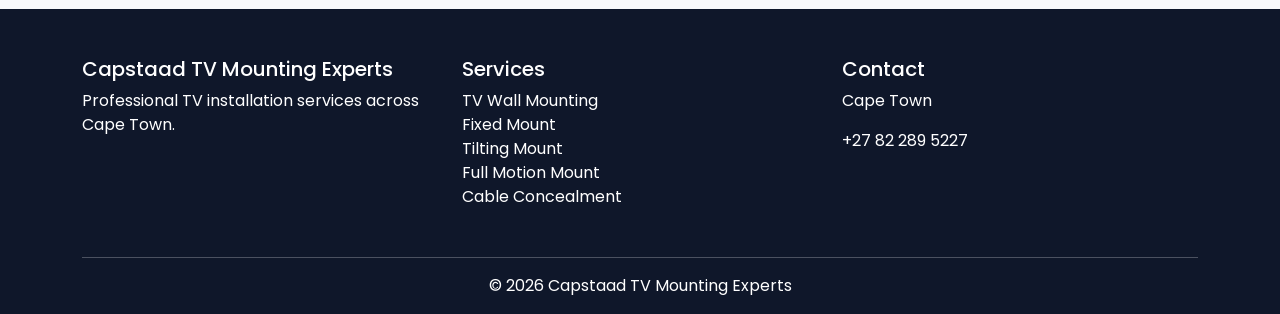
==== commit 4773e9c9: "Update index.html" ====
--- a/index.html
+++ b/index.html
@@ -189,7 +189,7 @@
             <div class="card-body service-card-body">
               <h5 class="fw-bold">TV Mounting</h5>
               <p>Fixed, tilting & full-motion installations with clean cable management.</p>
-              <a href="services.html#tv" class="btn btn-warning">Learn More</a>
+              <a href="services.html#TV Mounting" class="btn btn-warning">Learn More</a>
             </div>
           </div>
         </div>
@@ -201,7 +201,7 @@
             <div class="card-body service-card-body">
               <h5 class="fw-bold">CCTV & Connectivity</h5>
               <p>Cameras, WiFi setup, fibre installation & structured cabling.</p>
-              <a href="services.html#cctv" class="btn btn-warning">Learn More</a>
+              <a href="services.html#CCTV & Connectivity" class="btn btn-warning">Learn More</a>
             </div>
           </div>
         </div>
@@ -213,7 +213,7 @@
             <div class="card-body service-card-body">
               <h5 class="fw-bold">Satellite TV</h5>
               <p>DStv installation, repairs, extra view & signal fixes.</p>
-              <a href="services.html#satellite" class="btn btn-warning">Learn More</a>
+              <a href="services.html#Satellite TV" class="btn btn-warning">Learn More</a>
             </div>
           </div>
         </div>
